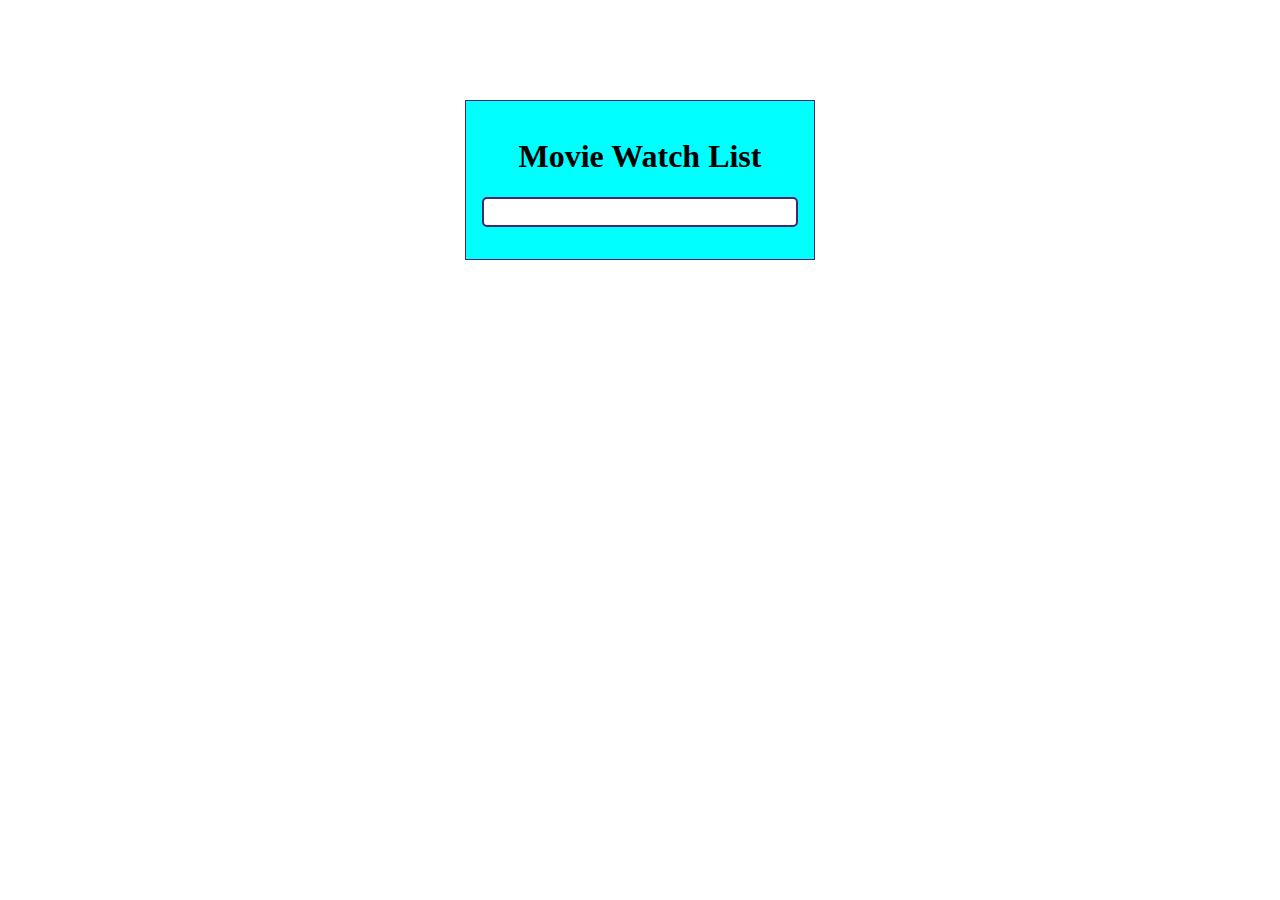
==== block-BJaaet/code/index.html @ 4779e0ec "movie watch list" ====
<!DOCTYPE html>
<html lang="en">

<head>
  <meta charset="UTF-8" />
  <meta name="viewport" content="width=device-width, initial-scale=1.0" />
  <title>Movie Watch List</title>
  <link rel="stylesheet" href="style.css">
</head>

<body>
  <main>
    <section class="container">
      <h1>Movie Watch List</h1>
      <form action="">
        <input type="text" name="movieInput">
        <button></button>
      </form>

      <ul>

      </ul>
    </section>
  </main>
  <script src="./script.js"></script>
</body>

</html>
---- block-BJaaet/code/style.css ----
*,
*::before,
*::after {
  box-sizing: border-box;
}

html {
  font-size: 16px;
}

.container {
  width: 350px;
  padding: 1rem;
  border: 1px solid rgb(74, 37, 109);
  text-align: center;
  background-color: aqua;
  margin: 100px auto;
}

input {
  width: 100%;
  border: 2px solid rgb(74, 37, 109);
  border-radius: 5px;
  height: 30px;
  padding: 5px 10px;
}

input:focus {
  outline: none;
}

button {
  display: none;
}
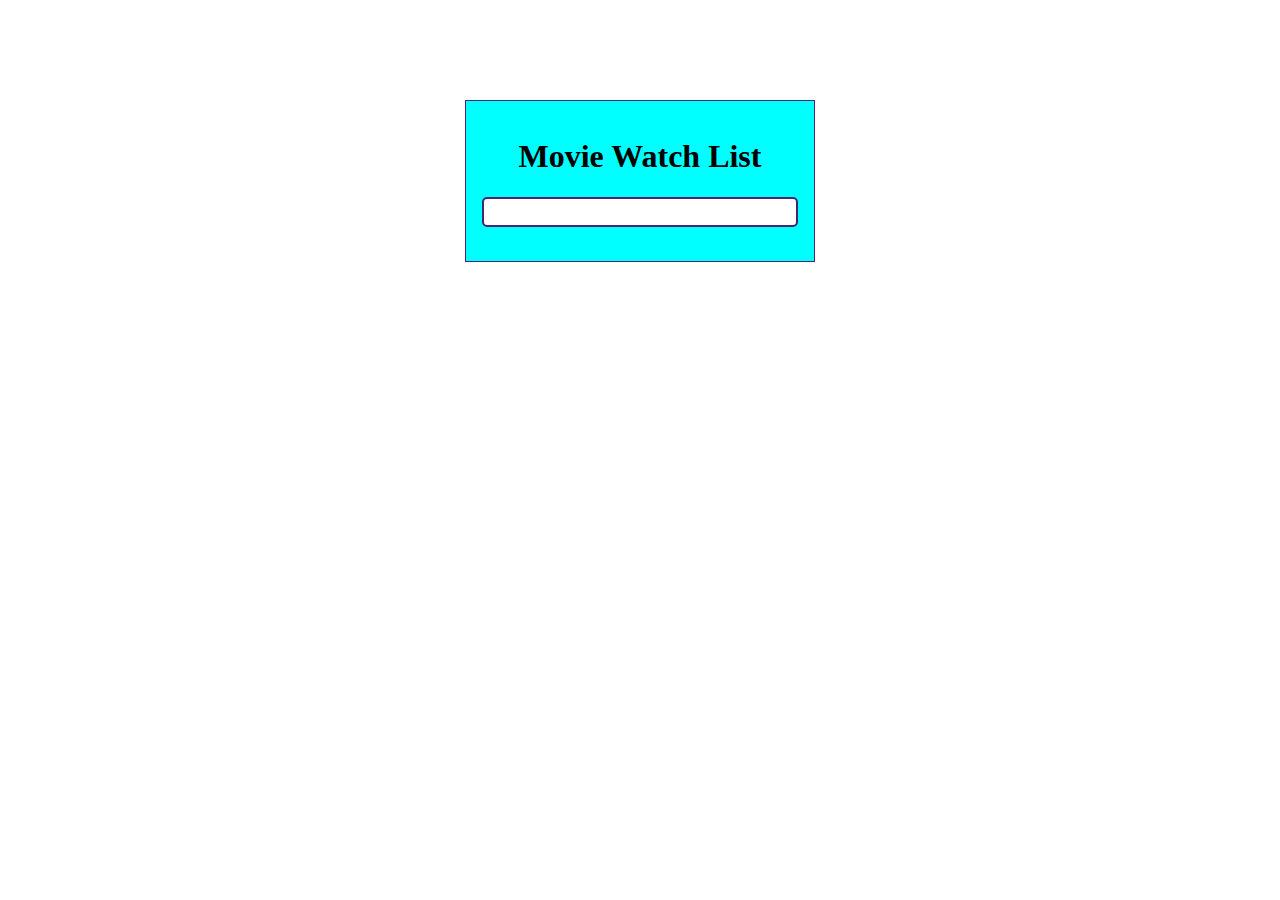
==== commit 7ddd91b3: "movie list" ====
--- a/block-BJaaet/code/index.html
+++ b/block-BJaaet/code/index.html
@@ -17,9 +17,9 @@
         <button></button>
       </form>
 
-      <ul>
+      <div class="movielist">
 
-      </ul>
+      </div>
     </section>
   </main>
   <script src="./script.js"></script>
--- a/block-BJaaet/code/style.css
+++ b/block-BJaaet/code/style.css
@@ -30,5 +30,19 @@
 }
 
 button {
-  display: none;
+  border: none;
+  height: 0px;
+  width: 0px;
+  background-color: aqua;
+}
+
+.moviebox {
+  display: flex;
+  justify-content: space-between;
+  padding: 10px 5px;
+  border-top: 1px dashed green;
+}
+
+.close {
+  cursor: pointer;
 }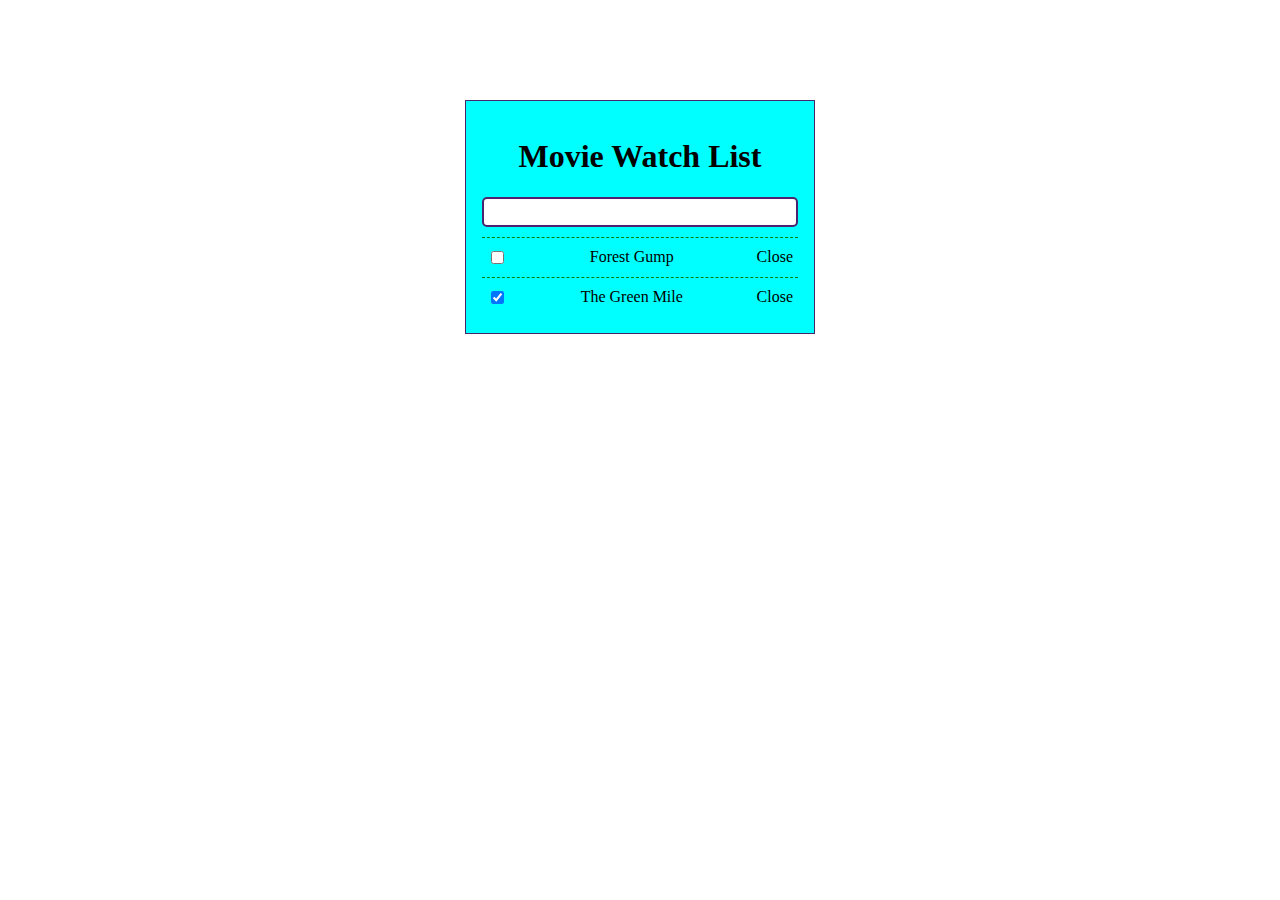
==== commit 745a8a4b: "movie watchlist" ====
--- a/block-BJaaet/code/index.html
+++ b/block-BJaaet/code/index.html
@@ -12,17 +12,15 @@
   <main>
     <section class="container">
       <h1>Movie Watch List</h1>
-      <form action="">
-        <input type="text" name="movieInput">
-        <button></button>
-      </form>
-
+      <div>
+        <input type="text" name="movieInput" class="movieInput">
+      </div>
       <div class="movielist">
 
       </div>
     </section>
   </main>
-  <script src="./script.js"></script>
+  <script src="scriptNew.js"></script>
 </body>
 
 </html>--- a/block-BJaaet/code/style.css
+++ b/block-BJaaet/code/style.css
@@ -17,12 +17,13 @@
   margin: 100px auto;
 }
 
-input {
+.movieInput {
   width: 100%;
   border: 2px solid rgb(74, 37, 109);
   border-radius: 5px;
   height: 30px;
   padding: 5px 10px;
+  margin-bottom: 10px;
 }
 
 input:focus {
@@ -36,7 +37,7 @@
   background-color: aqua;
 }
 
-.moviebox {
+.movieBox {
   display: flex;
   justify-content: space-between;
   padding: 10px 5px;
@@ -45,4 +46,8 @@
 
 .close {
   cursor: pointer;
+}
+
+.none {
+  display: none;
 }